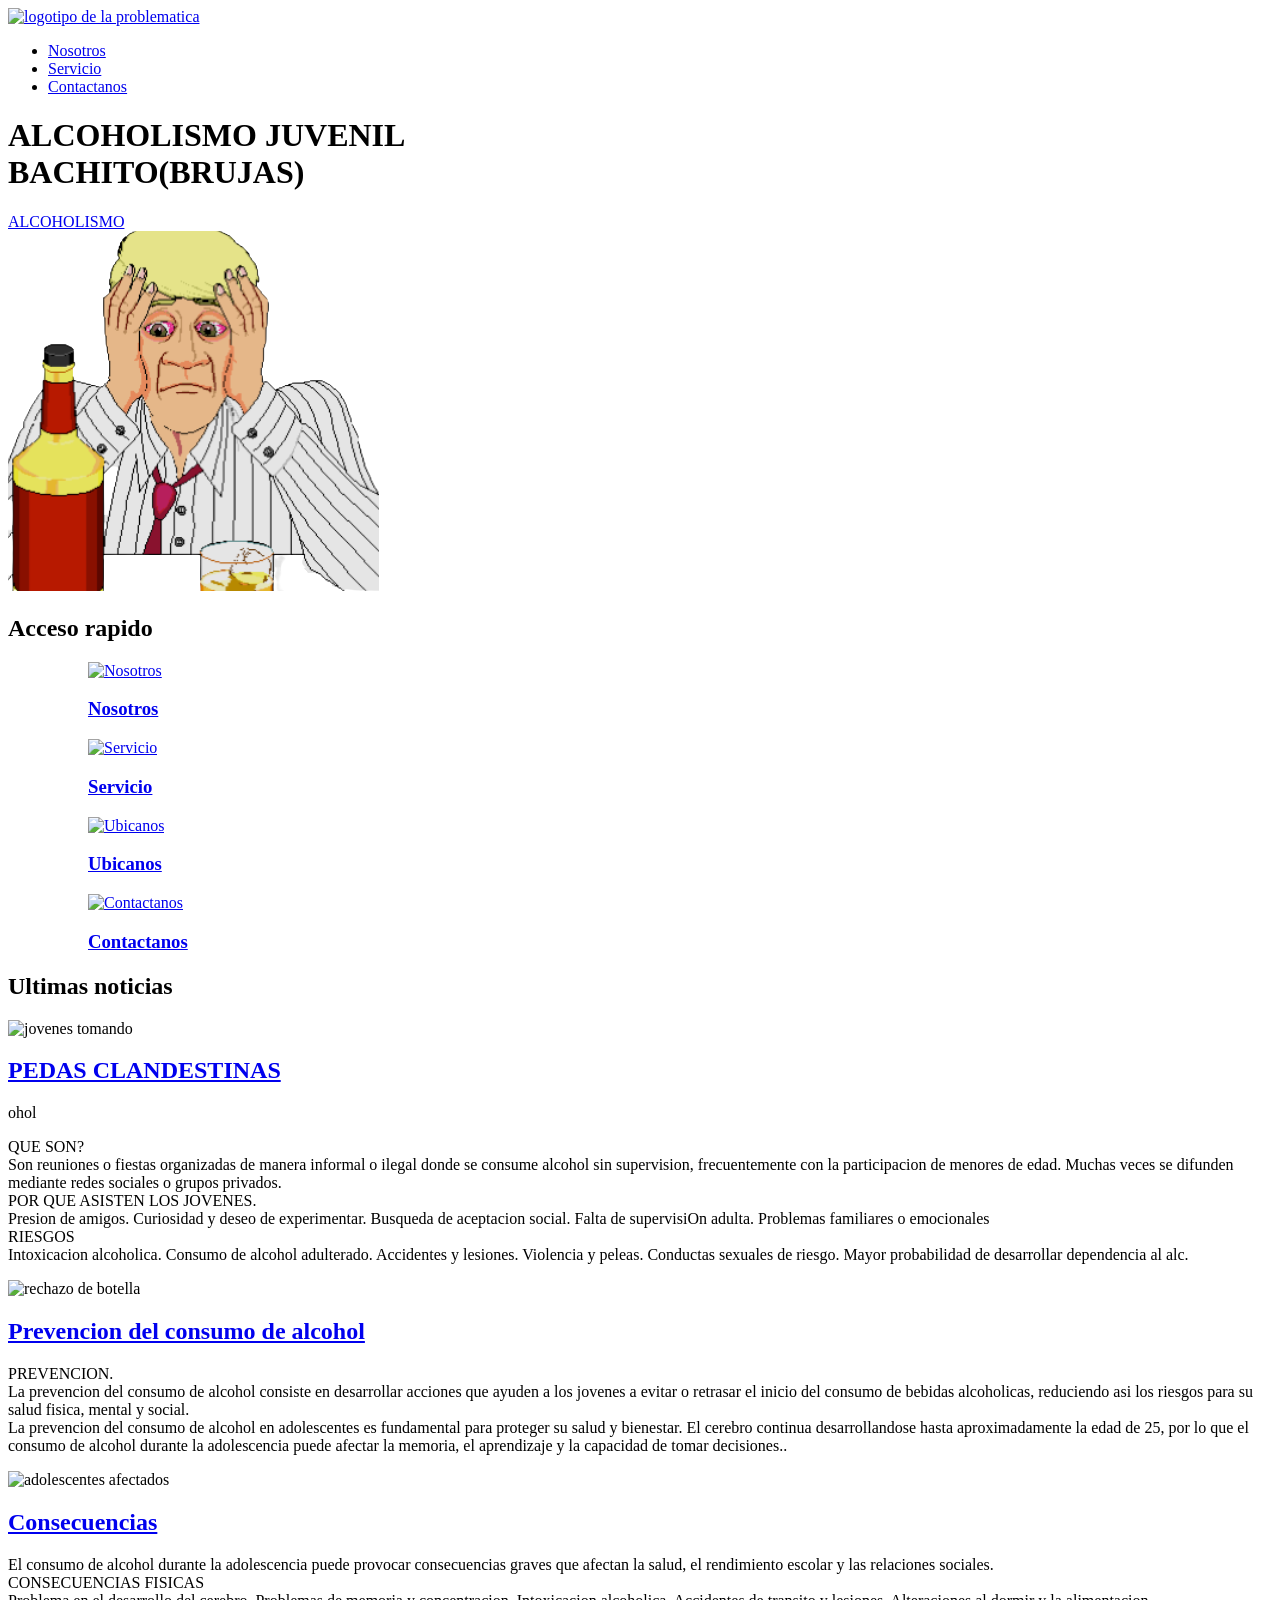
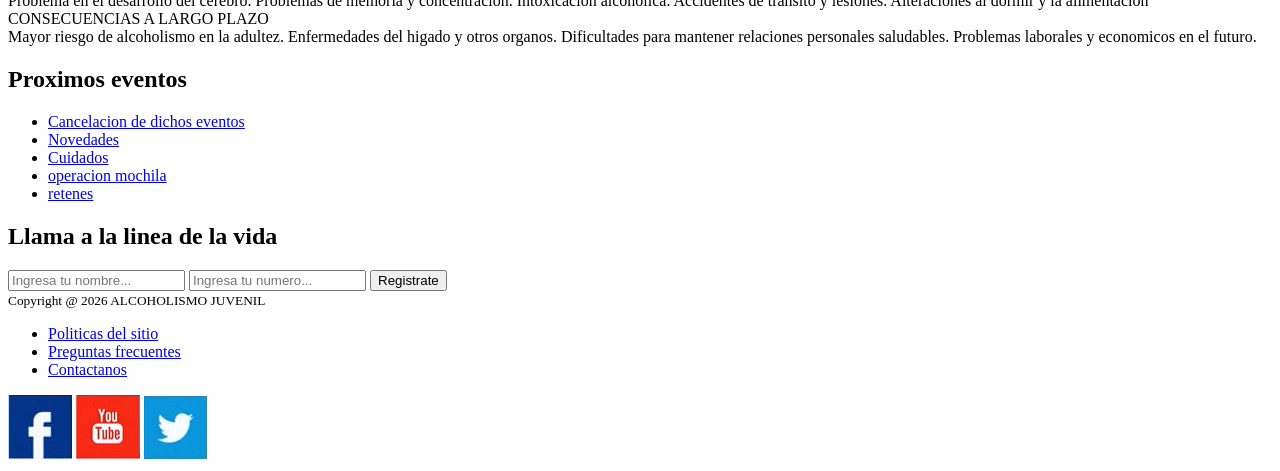
==== index.html @ e849f8ed "Add files via upload" ====
<!DOCTYPE html>
<html lang="es" xmlns:mso="urn:schemas-microsoft-com:office:office" xmlns:msdt="uuid:C2F41010-65B3-11d1-A29F-00AA00C14882">
<head> 
	<meta charset="UTF-8">
	<title>Proyecto final</title>
    <link rel="stylesheet" href="estilo.css">

<!--[if gte mso 9]><xml>
<mso:CustomDocumentProperties>
<mso:xd_Signature msdt:dt="string"></mso:xd_Signature>
<mso:display_urn_x003a_schemas-microsoft-com_x003a_office_x003a_office_x0023_Editor msdt:dt="string">Aplicaci�n de SharePoint</mso:display_urn_x003a_schemas-microsoft-com_x003a_office_x003a_office_x0023_Editor>
<mso:Order msdt:dt="string">2700.00000000000</mso:Order>
<mso:xd_ProgID msdt:dt="string"></mso:xd_ProgID>
<mso:_ExtendedDescription msdt:dt="string"></mso:_ExtendedDescription>
<mso:display_urn_x003a_schemas-microsoft-com_x003a_office_x003a_office_x0023_Author msdt:dt="string">Aplicaci�n de SharePoint</mso:display_urn_x003a_schemas-microsoft-com_x003a_office_x003a_office_x0023_Author>
<mso:ComplianceAssetId msdt:dt="string"></mso:ComplianceAssetId>
<mso:TemplateUrl msdt:dt="string"></mso:TemplateUrl>
<mso:ReferenceId msdt:dt="string"></mso:ReferenceId>
<mso:ContentTypeId msdt:dt="string">0x010100C367F0DF12C37E43A722FA8619CD74CC</mso:ContentTypeId>
<mso:TriggerFlowInfo msdt:dt="string"></mso:TriggerFlowInfo>
<mso:_SourceUrl msdt:dt="string"></mso:_SourceUrl>
<mso:_SharedFileIndex msdt:dt="string"></mso:_SharedFileIndex>
<mso:TaxCatchAll msdt:dt="string"></mso:TaxCatchAll>
<mso:MediaServiceImageTags msdt:dt="string"></mso:MediaServiceImageTags>
<mso:lcf76f155ced4ddcb4097134ff3c332f msdt:dt="string"></mso:lcf76f155ced4ddcb4097134ff3c332f>
</mso:CustomDocumentProperties>
</xml><![endif]-->
</head>
<body>
 <header class="encabezado" role="banner">
 	<div class="contenedor">
 		<a href="https://www.cun.es/enfermedades-tratamientos/enfermedades/alcoholismo" class="logo">
 			<img src="imagen/AA.png" alt="logotipo de la problematica">
 		</a>
 		<nav role ="navigation">
 			<ul>
 				<li><a href="Nosotros.html">Nosotros</a></li>
 				<li><a href="Servicio.html">Servicio</a></li>
 				<li><a href="contactanos2.html">Contactanos</a></li>
 			</ul>
 		</nav>
 	</div>
 </header>
 <!--fin-->
 <div class="presentacion">
 	<div class="contenedor">
 		<div class="introduccion-presentacion">
 			<h1> ALCOHOLISMO JUVENIL <br><span>BACHITO(BRUJAS)</span></h1>
 			<a href="https://pinardelbosque.com.mx/?gad_source=1&gad_campaignid=22047009784&gbraid=0AAAAA-Z6WNnJrx5FIjqWe1QU0HRo7jr_o&gclid=Cj0KCQjwrZTRBhDSARIsAHidYff1F9z69rMuiJJ3lMDeaP2ec4L3ZFsW6q_bIGews-hfWiL8cWAIo5oaAv91EALw_wcB" class="aprender-mas">ALCOHOLISMO</a>
 		</div>
 		<img src="imagen/ttt.png" alt="VENTA DE ALCOHOL">
 	</div>
 </div> 
    <!-- fin de presentacion-->
 <section class="acceso-rapido">
 		<div class="contenedor">
 			<h2>Acceso rapido</h2>
              <ul>
                
 				<figure>
 					<a href="Nosotros.html"><img src="imagen/icono1.jpg" alt="Nosotros"></a>
 					<figcaption><h3><a href="Nosotros.html">Nosotros</a></h3></figcaption>
 				</figure>
 				<figure>
 					<a href="Servicio.html"><img src="imagen/icono2.jpg" alt="Servicio"></a>
 					<figcaption><h3><a href="Servicio.html">Servicio</a></h3></figcaption>
 				</figure>
 				<figure>
 					<a href="Ubicanos.html"><img src="imagen/icono3.jpg" alt="Ubicanos"></a>
 					<figcaption><h3><a href="Ubicanos.html">Ubicanos</a></h3></figcaption>
 				</figure>
 				<figure>
 					<a href="contactanos2.html"><img src="imagen/icono4.jpg" alt="Contactanos"></a>
 					<figcaption><h3><a href="contactanos2.html">Contactanos</a></h3></figcaption>
 				</figure>
                </ul>
 		</div>
 	</section>  
    <!-- ---------fin -->
 	<div class="bloque-contenido">
 		<div class="contenedor">
 			<main class="articulos" role="main">
 				<h2>Ultimas noticias</h2>
 				<article>
 					<img src="imagen/1.png" alt="jovenes tomando">
 					<h1><a href="#">PEDAS CLANDESTINAS</a></h1>
 					ohol<p>QUE SON? <br> Son reuniones o fiestas organizadas de manera informal o ilegal donde se consume alcohol sin supervision, frecuentemente con la participacion de menores de edad. Muchas veces se difunden mediante redes sociales o grupos privados. <br> POR QUE ASISTEN LOS JOVENES.<br>Presion de amigos.
Curiosidad y deseo de experimentar.
Busqueda de aceptacion social.
Falta de supervisiOn adulta.
Problemas familiares o emocionales <br>RIESGOS<br> Intoxicacion alcoholica.
Consumo de alcohol adulterado.
Accidentes y lesiones.
Violencia y peleas.
Conductas sexuales de riesgo.
Mayor probabilidad de desarrollar dependencia al alc.
 					</p>
 				</article>
 				<article>
 					<img src="imagen/12.png" alt="rechazo de botella">
 					<h1><a href="#">Prevencion del consumo de alcohol</a></h1>
 					<p>PREVENCION.<br>La prevencion del consumo de alcohol consiste en desarrollar acciones que ayuden a los jovenes a evitar o retrasar el inicio del consumo de bebidas alcoholicas, reduciendo asi los riesgos para su salud fisica, mental y social.<br> La prevencion del consumo de alcohol en adolescentes es fundamental para proteger su salud y bienestar. El cerebro continua desarrollandose hasta aproximadamente la edad de 25, por lo que el consumo de alcohol durante la adolescencia puede afectar la memoria, el aprendizaje y la capacidad de tomar decisiones..
 					</p>
 				</article>
 				<article>
 					<img src="imagen/captura.png" alt="adolescentes afectados">
 					<h1><a href="#">Consecuencias</a></h1>
 					<p>El consumo de alcohol durante la adolescencia puede provocar consecuencias graves que afectan la salud, el rendimiento escolar y las relaciones sociales.<br>CONSECUENCIAS FISICAS <br>Problema en el desarrollo del cerebro.
Problemas de memoria y concentracion.
Intoxicacion alcoholica.
Accidentes de transito y lesiones.
Alteraciones al dormir y la alimentacion <br> CONSECUENCIAS A LARGO PLAZO <br>Mayor riesgo de alcoholismo en la adultez.
Enfermedades del higado y otros organos.
Dificultades para mantener relaciones personales saludables.
Problemas laborales y economicos en el futuro.
 					</p>
 				</article>
 			</main>
            <aside class="complementario" role="complementary">
         <h2>Proximos eventos</h2>
         <ul>
            <li><a href="https://www.secgob.cdmx.gob.mx/comunicacion/nota/BOL-SECGOB-008-2026">Cancelacion de dichos eventos</a></li>
            <li><a href="https://www.milenio.com/temas/alcoholismo">Novedades </a></li>
            <li><a href="https://www.niaaa.nih.gov/publications/brochures-and-fact-sheets/treatment-alcohol-problems-finding-and-getting-help-spanish">Cuidados </a></li>
            <li><a href="https://www.ssc.cdmx.gob.mx/comunicacion/nota/102-con-el-reforzamiento-del-operativo-mochila-segura-se-visitaron-8-mil-270-escuelas-de-la-cdmx">operacion mochila</a></li>
            <li><a href="https://hermosillocomovamos.org/2024/10/29/le-gusta-tomar-y-manejar-esto-le-puede-interesar/">retenes </a></li>
         </ul>
      </aside>
     </div>
 	</div> 
<!-- FIN DE BLOQUE-CONTENIDO -->
<section class="suscripcion">
    <div class="contenedor">
        <h2> Llama a la linea de la vida</h2>
        <form action="https://formspree.io/f/xjgqwpwz"
  method="POST">
            <input type="text" name="nombre" placeholder="Ingresa tu nombre..." required>
            <input type="telefono" name="telefono" placeholder="Ingresa tu numero..." required>
            <input type="submit" name="valor" value="Registrate">
        </form>
    </div>
</section> <!-- FIN SUSCRIPCION -->
<footer class="piedepagina" role="contentinfo">
    <div class="contenedor">
        <small>Copyright @ 2026 ALCOHOLISMO JUVENIL</small>
        <nav>
            <ul>
                <li><a href="#">Politicas del sitio</a></li>
                <li><a href="#">Preguntas frecuentes</a></li>
                <li><a href="#">Contactanos</a></li>
            </ul>
        </nav>
    </div>
</footer>
           <!--  fin pie de pagina  -->
<div class="social">
    <a href="https://www.facebook.com/?locale=es_LA" title="FaceBook"><img src="imagen/face.jpg" alt="facebook"></a>
    <a href="https://www.youtube.com/?app=desktop&hl=es" title="Youtube"><img src="imagen/you.jpg" alt="youtube"></a>
    <a href="https://x.com/?lang=es" title="twitter"><img src="imagen/twit.jpg" alt="twitter"></a>
</div>
  <!--  fin social -->
</body>
</html>
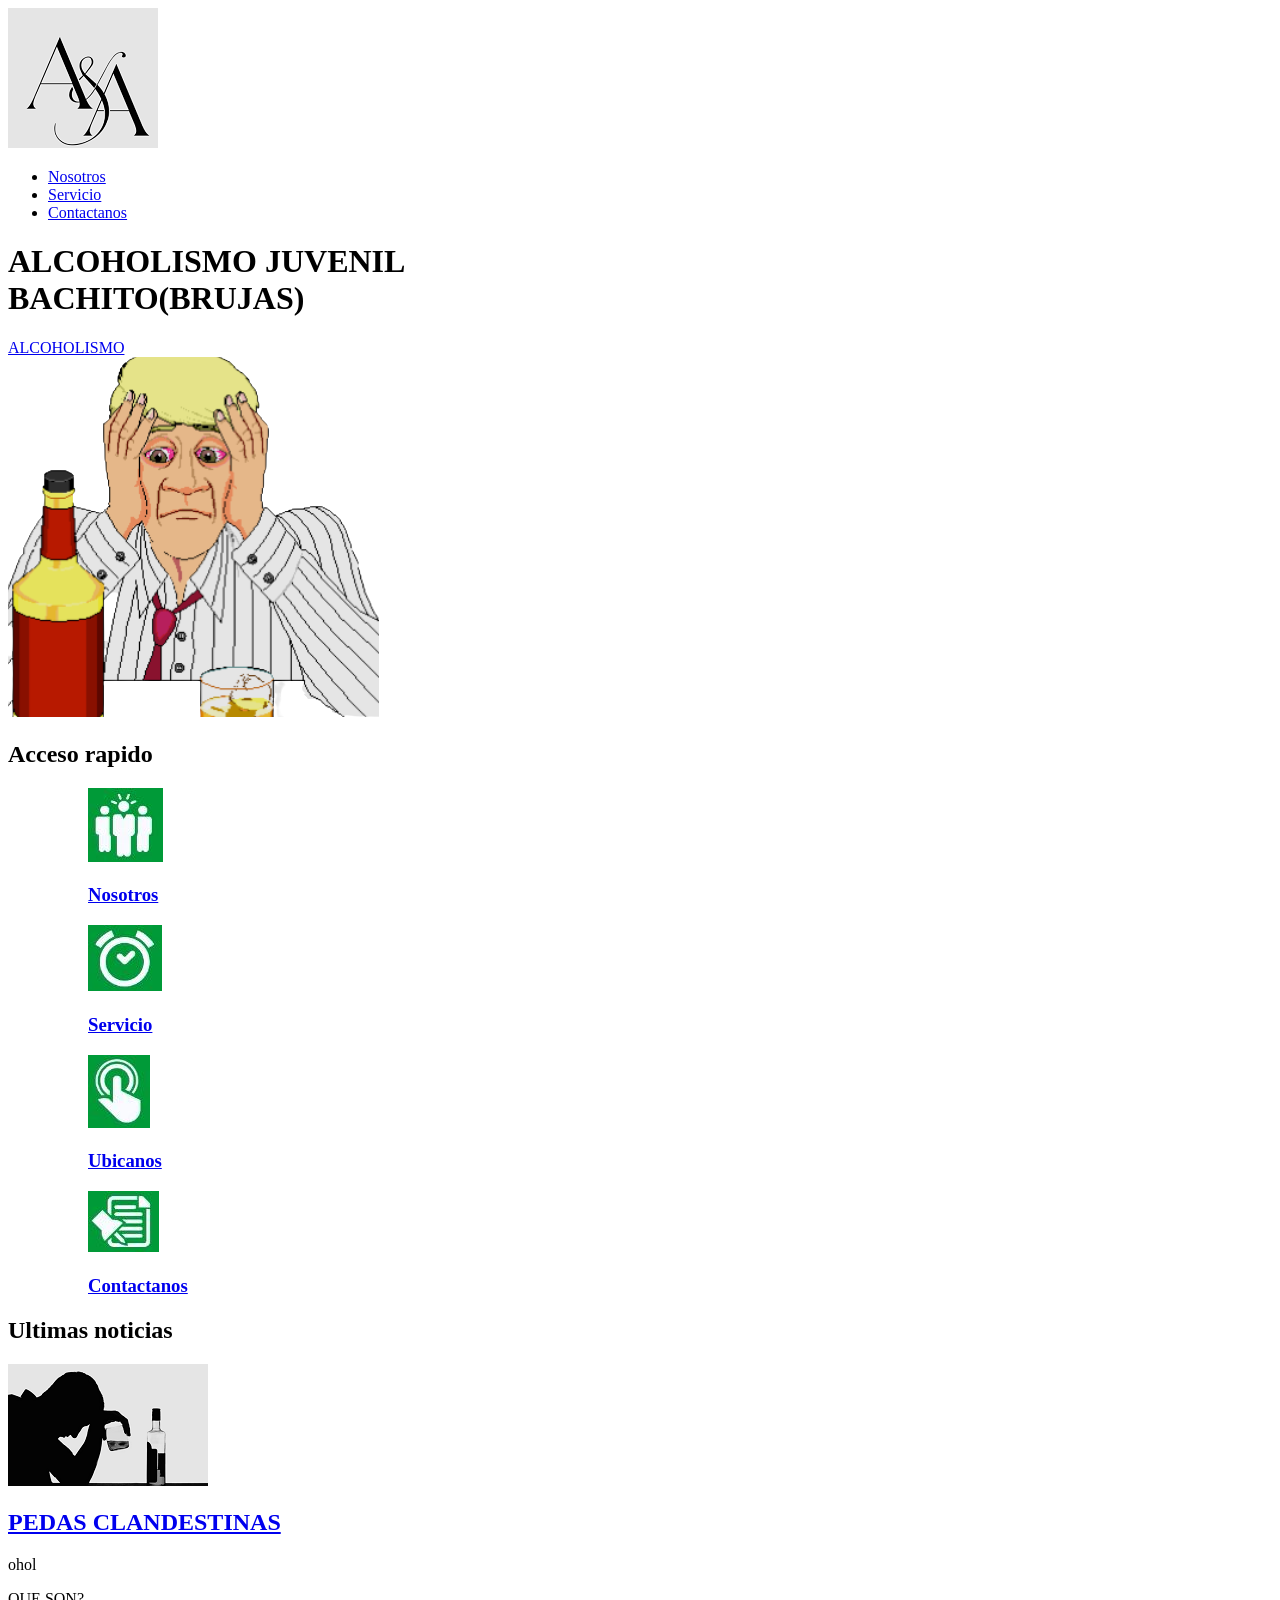
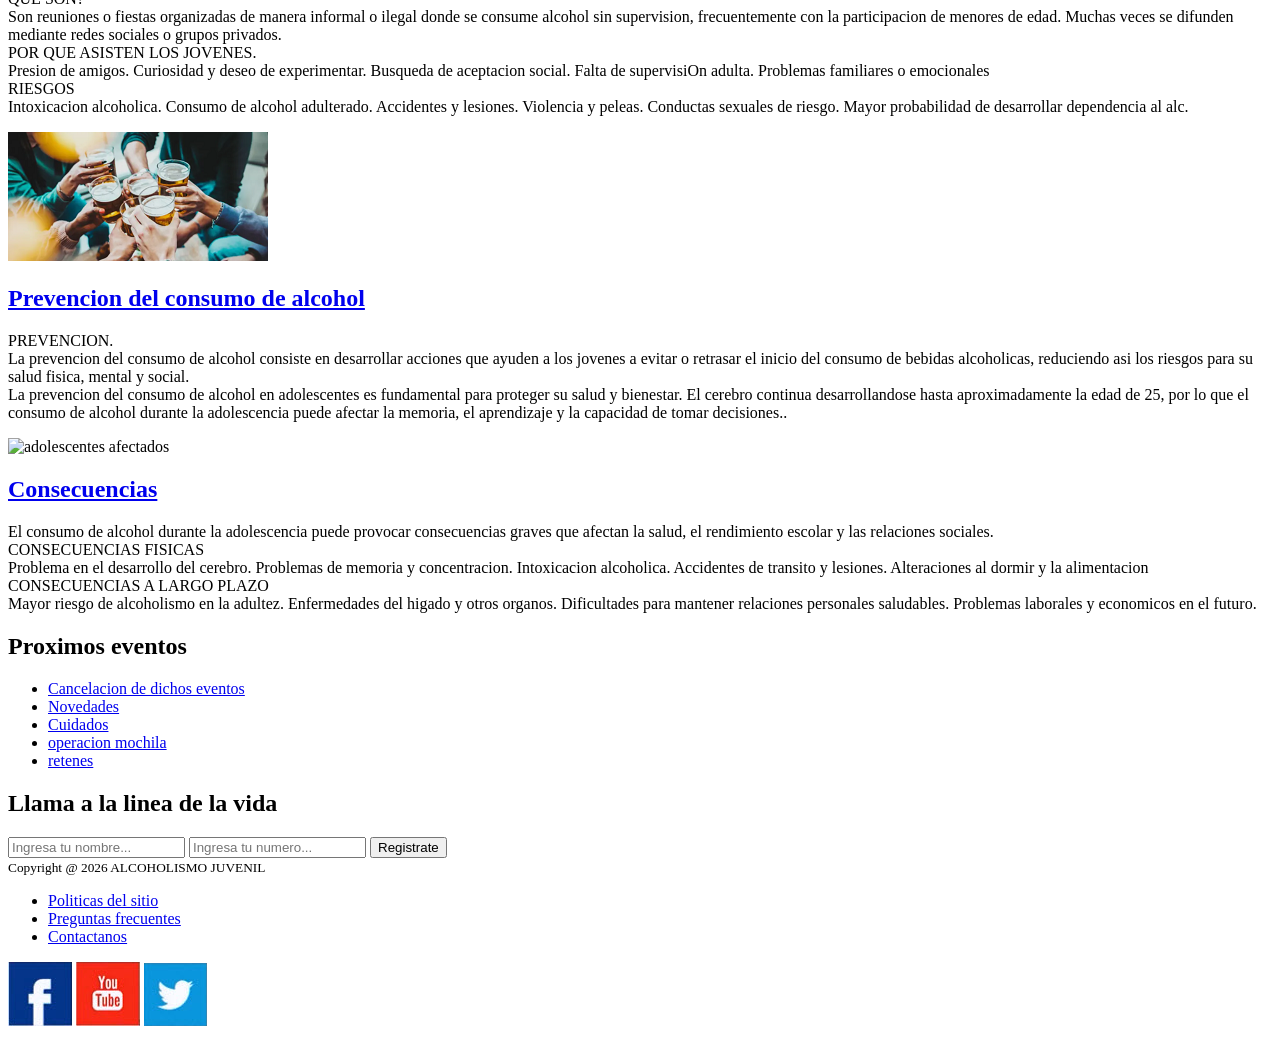
==== commit 1c81afb2: "Update image file extensions to uppercase Replaced all occurrences of lowercase image file extension" ====
--- a/index.html
+++ b/index.html
@@ -8,11 +8,11 @@
 <!--[if gte mso 9]><xml>
 <mso:CustomDocumentProperties>
 <mso:xd_Signature msdt:dt="string"></mso:xd_Signature>
-<mso:display_urn_x003a_schemas-microsoft-com_x003a_office_x003a_office_x0023_Editor msdt:dt="string">Aplicaci�n de SharePoint</mso:display_urn_x003a_schemas-microsoft-com_x003a_office_x003a_office_x0023_Editor>
+<mso:display_urn_x003a_schemas-microsoft-com_x003a_office_x003a_office_x0023_Editor msdt:dt="string">Aplicación de SharePoint</mso:display_urn_x003a_schemas-microsoft-com_x003a_office_x003a_office_x0023_Editor>
 <mso:Order msdt:dt="string">2700.00000000000</mso:Order>
 <mso:xd_ProgID msdt:dt="string"></mso:xd_ProgID>
 <mso:_ExtendedDescription msdt:dt="string"></mso:_ExtendedDescription>
-<mso:display_urn_x003a_schemas-microsoft-com_x003a_office_x003a_office_x0023_Author msdt:dt="string">Aplicaci�n de SharePoint</mso:display_urn_x003a_schemas-microsoft-com_x003a_office_x003a_office_x0023_Author>
+<mso:display_urn_x003a_schemas-microsoft-com_x003a_office_x003a_office_x0023_Author msdt:dt="string">Aplicación de SharePoint</mso:display_urn_x003a_schemas-microsoft-com_x003a_office_x003a_office_x0023_Author>
 <mso:ComplianceAssetId msdt:dt="string"></mso:ComplianceAssetId>
 <mso:TemplateUrl msdt:dt="string"></mso:TemplateUrl>
 <mso:ReferenceId msdt:dt="string"></mso:ReferenceId>
@@ -30,7 +30,7 @@
  <header class="encabezado" role="banner">
  	<div class="contenedor">
  		<a href="https://www.cun.es/enfermedades-tratamientos/enfermedades/alcoholismo" class="logo">
- 			<img src="imagen/AA.png" alt="logotipo de la problematica">
+ 			<img src="imagen/AA.PNG" alt="logotipo de la problematica">
  		</a>
  		<nav role ="navigation">
  			<ul>
@@ -58,19 +58,19 @@
               <ul>
                 
  				<figure>
- 					<a href="Nosotros.html"><img src="imagen/icono1.jpg" alt="Nosotros"></a>
+ 					<a href="Nosotros.html"><img src="imagen/icono1.JPG" alt="Nosotros"></a>
  					<figcaption><h3><a href="Nosotros.html">Nosotros</a></h3></figcaption>
  				</figure>
  				<figure>
- 					<a href="Servicio.html"><img src="imagen/icono2.jpg" alt="Servicio"></a>
+ 					<a href="Servicio.html"><img src="imagen/icono2.JPG" alt="Servicio"></a>
  					<figcaption><h3><a href="Servicio.html">Servicio</a></h3></figcaption>
  				</figure>
  				<figure>
- 					<a href="Ubicanos.html"><img src="imagen/icono3.jpg" alt="Ubicanos"></a>
+ 					<a href="Ubicanos.html"><img src="imagen/icono3.JPG" alt="Ubicanos"></a>
  					<figcaption><h3><a href="Ubicanos.html">Ubicanos</a></h3></figcaption>
  				</figure>
  				<figure>
- 					<a href="contactanos2.html"><img src="imagen/icono4.jpg" alt="Contactanos"></a>
+ 					<a href="contactanos2.html"><img src="imagen/icono4.JPG" alt="Contactanos"></a>
  					<figcaption><h3><a href="contactanos2.html">Contactanos</a></h3></figcaption>
  				</figure>
                 </ul>
@@ -82,7 +82,7 @@
  			<main class="articulos" role="main">
  				<h2>Ultimas noticias</h2>
  				<article>
- 					<img src="imagen/1.png" alt="jovenes tomando">
+ 					<img src="imagen/1.PNG" alt="jovenes tomando">
  					<h1><a href="#">PEDAS CLANDESTINAS</a></h1>
  					ohol<p>QUE SON? <br> Son reuniones o fiestas organizadas de manera informal o ilegal donde se consume alcohol sin supervision, frecuentemente con la participacion de menores de edad. Muchas veces se difunden mediante redes sociales o grupos privados. <br> POR QUE ASISTEN LOS JOVENES.<br>Presion de amigos.
 Curiosidad y deseo de experimentar.
@@ -97,13 +97,13 @@
  					</p>
  				</article>
  				<article>
- 					<img src="imagen/12.png" alt="rechazo de botella">
+ 					<img src="imagen/12.PNG" alt="rechazo de botella">
  					<h1><a href="#">Prevencion del consumo de alcohol</a></h1>
  					<p>PREVENCION.<br>La prevencion del consumo de alcohol consiste en desarrollar acciones que ayuden a los jovenes a evitar o retrasar el inicio del consumo de bebidas alcoholicas, reduciendo asi los riesgos para su salud fisica, mental y social.<br> La prevencion del consumo de alcohol en adolescentes es fundamental para proteger su salud y bienestar. El cerebro continua desarrollandose hasta aproximadamente la edad de 25, por lo que el consumo de alcohol durante la adolescencia puede afectar la memoria, el aprendizaje y la capacidad de tomar decisiones..
  					</p>
  				</article>
  				<article>
- 					<img src="imagen/captura.png" alt="adolescentes afectados">
+ 					<img src="imagen/captura.PNG" alt="adolescentes afectados">
  					<h1><a href="#">Consecuencias</a></h1>
  					<p>El consumo de alcohol durante la adolescencia puede provocar consecuencias graves que afectan la salud, el rendimiento escolar y las relaciones sociales.<br>CONSECUENCIAS FISICAS <br>Problema en el desarrollo del cerebro.
 Problemas de memoria y concentracion.
@@ -160,4 +160,4 @@
 </div>
   <!--  fin social -->
 </body>
-</html>+</html>
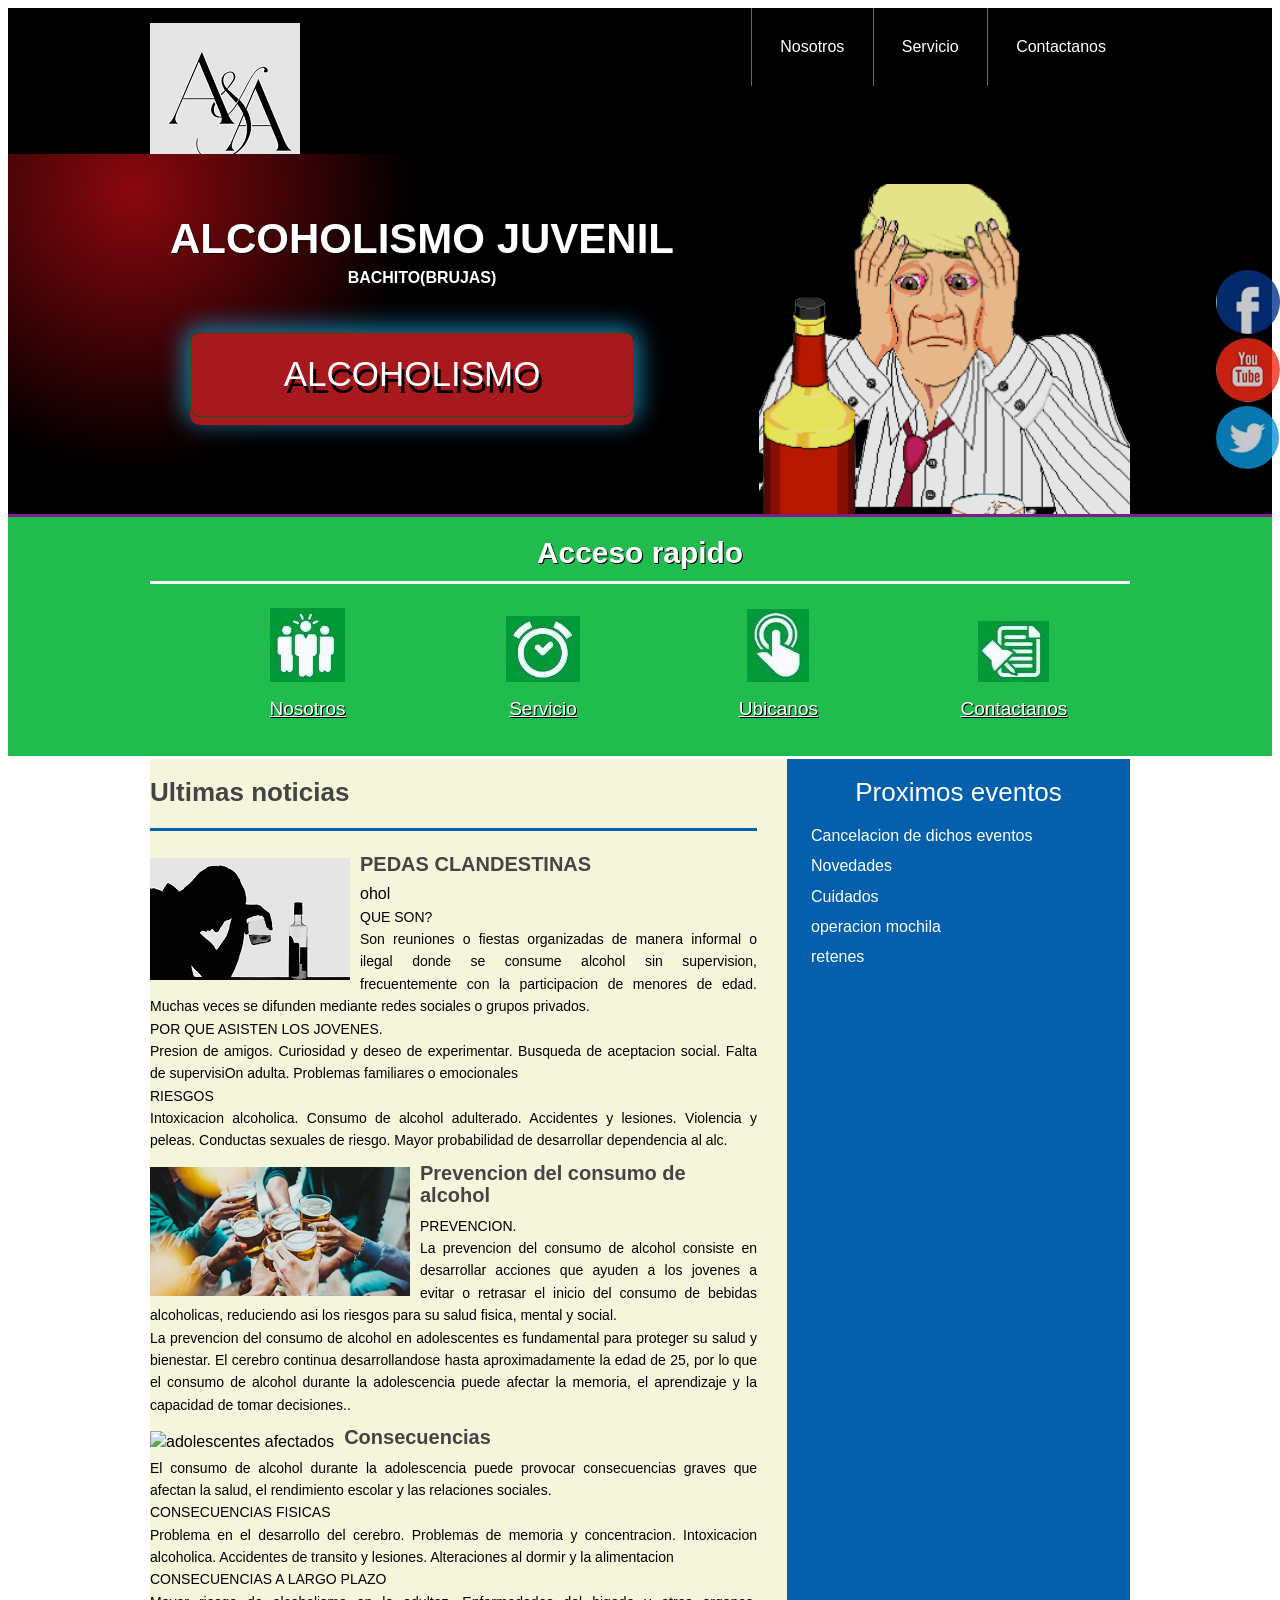
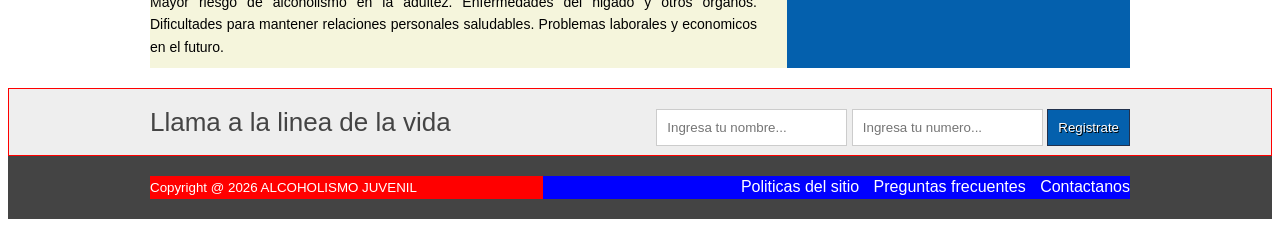
==== commit 45225d9d: "Fix HTML formatting and structure" ====
--- a/index.html
+++ b/index.html
@@ -36,7 +36,7 @@
  			<ul>
  				<li><a href="Nosotros.html">Nosotros</a></li>
  				<li><a href="Servicio.html">Servicio</a></li>
- 				<li><a href="contactanos2.html">Contactanos</a></li>
+ 				<li><a href="Contactanos2.html">Contactanos</a></li>
  			</ul>
  		</nav>
  	</div>
--- a/estilo.css
+++ b/estilo.css
@@ -0,0 +1,298 @@
+*{
+box-sizing:border-box;
+}
+body{
+font-size:16px;
+font-family: arial,helveltica,sans-serif;
+line-height: 1.4em; 
+}
+
+.contenedor{
+    width: 980px;
+    margin: 0 auto;
+}
+
+.encabezado{ 
+background: #000000; 
+overflow: hidden;
+}
+.logo{
+    float: left;
+   position: relative;
+    top: 15px; 
+}
+.encabezado nav{ 
+float: right; 
+}
+.encabezado nav ul{ 
+margin: 0;
+padding: 0;
+list-style: none;
+}
+.encabezado nav ul li{ 
+display: inline-block;
+/*background: red;*/
+margin-right: -4px;
+}
+.encabezado nav ul li a{ 
+display: block;
+color: #fff;
+padding: 28px;
+border-left: 1px solid #696969;
+text-decoration: none;
+}
+/*cambio de color*/
+.encabezado nav ul li a:hover{ 
+background: #575757;
+}
+/*------------------------------------
+PRESENTACION
+-------------------------------------*/ 
+.presentacion{
+  /*background: yellow;*/
+  background: radial-gradient(280px at 10% 10%, #8A080E, #000000);
+  overflow: hidden;
+  border-bottom: 3px solid #86188F
+; 
+}  
+.introduccion-presentacion{
+    float: left;
+}
+.introduccion-presentacion h1{
+    color: #fff;
+    font-size: 2.625em;  /*16px  1em  42px  ?*/
+    text-shadow: 1px 1px 0px #090909;
+    text-align: center;
+    margin-top: 70px;
+    margin-bottom: 40px;
+    margin-left: 20px;
+   line-height: 0.7em; /*interlineado  */
+} 
+.introduccion-presentacion h1 span{
+    color: #fff;
+    font-size: 0.38em; /*42px = 2.62em 16px = ? =0.38*/
+}
+/*------------aprender------------mas*/
+a.aprender-mas{
+    font-size: 2.1875em;
+    border: 1px solid #0d5c25;
+    padding: 30px 50px;
+    /*background: yellow;*/
+    display: block;
+    text-align: center;
+    margin: 10px 40px;
+    color: #fff;
+    text-decoration: none;
+    text-shadow: 3px 7px 0 #000;
+    border-radius: 10px;
+    background: linear-gradient(to top, #A8191D, #A8191D);
+    box-shadow: 0 8px 0 0 #A8191D,
+                0 0 25px 5px #197FA8;
+} 
+a.aprender-mas:hover{
+    box-shadow: 0 0 25px 5px #000;
+}
+.presentacion img{
+    float: right;
+    position: relative;
+    top: 30px;
+}
+/*****************************************************************
+/*------------Acceso-rapido------------*/
+.acceso-rapido{
+    background: #21bc4e;
+    overflow: hidden;
+    border-bottom: 3px solid #fff;
+}
+.acceso-rapido h2 {
+    color: #fff;
+    font-size: 1.87em;
+    text-shadow: 1px 1px 0 #000;
+    text-align: center;
+    border-bottom: 3px solid #fff;
+    padding-bottom: 16px;
+}
+.acceso-rapido figure{
+    display: inline-block;
+    text-align: center;
+    width: 25%;
+    margin: 0 -4px 0 0;
+    padding: 0px;
+}
+.acceso-rapido h3{
+   font-size: 1.1875em;
+    margin-top: 9px;
+    margin-bottom: 20px; 
+}
+.acceso-rapido h3 a{
+    color: #fff;
+    text-shadow: 1px 1px 0 #000;
+    font-weight: normal;
+}
+.acceso-rapido h3 a:hover{
+    text-decoration: none;
+}
+/*---------bloque contenido----------*/
+.bloque-contenido{
+    overflow: hidden; /*2
+    margin-top: 25px; /** complemenatario 6  **/
+}
+.bloque-contenido .contenedor{  /*3**/
+    display: table;  */
+}
+.articulos { /** 1 **/
+    /*float: left;  /*elim 3 */
+    background: beige;
+    width: 65%; /*elimi  3*/
+  display: table-cell;  /*3*/
+  padding-right: 30px; /* 4*/
+}
+.articulos article{  /* 10   */
+    margin-bottom: 10px;
+}
+.articulos h2{  /**4**/
+    color: #444444;
+    font-size: 1.625em;
+    border-bottom: 3px solid #0460ad;
+    padding-bottom: 25px;
+}
+.articulos img{  /**5**/
+    float: left;
+    margin-right: 10px;
+    position: relative; /*  10  */
+    top: 5px;           /*   10 */
+}
+.articulos article h1{  /**6**/
+    font-size: 1.25em;  /*20/16 = 1.25em*/
+    /*margin: 0; ** 8  *** quitar 8 poner 9*/
+    margin: 8px 0 8px 0;  /*** 9 ****/
+}
+.articulos article h1 a{  /**7**/ 
+    color: #444444;  /*HTML incluir href*/
+    text-decoration: none;
+}
+.articulos article h1 a:hover{  /**8**/ 
+    text-decoration: underline;
+}
+.articulos article p{  /** 9 **/ 
+    margin: 0;
+    text-align: justify;
+    font-size: 0.875em; /*** 14/16 = 0.875 ***/
+}
+.complementario{    /*   1  */
+    background: #0460ad;
+    width: 35%; 
+    display: table-cell; 
+    padding: 0 20px 20 px; /***2**laterales sup e inf*/
+}
+.complementario h2{   /** 2  **/
+    font-size: 1.625em;  /* 26/16 em*/ 
+    color: #fff;
+    font-weight: normal;
+    text-align: center;
+}
+.complementario ul{   /** 3  **/
+    margin: 0;
+    padding: 0;
+    list-style: none;
+}
+.complementario ul li{ /*** 4 ***/
+    background: url("imagen/icon.png") no-repeat left center;
+    padding-left: 24px;
+    margin-bottom: 8px;
+}
+.complementario ul li a{ /*** 5 ***/
+    color: #fff;
+    text-decoration: none;
+}
+.complementario ul li a:hover{ /*** 6 ***/
+    color: red;
+    text-decoration: underline; /* ir a bloque-conteniodo*/
+}
+/***********************************************************************/
+/************** suscripcion */
+.suscripcion{  /**1***/
+    overflow: hidden;
+    border: 1px solid red;  /**2 *** elim**/
+    background: #eeeeee;   /***2***/
+    margin-top: 20PX;  /*** 2  B  ****/
+}
+.suscripcion h2{ /***2***/
+    float: left;
+    font-size: 1.625em; /*26/16  */
+    color: #444444;
+    font-weight: normal;
+}
+.suscripcion form{  /***2***/
+    float: right;
+    position: relative; /** 2 a ***/
+    top: 20px;   /***  2  a   ****/
+}
+.suscripcion form input{   /***3  ***/
+    border: 1px solid #cccccc;
+    padding: 10px;
+}
+.suscripcion form input[type="submit"]{ /*** 4   ***/
+    border: 1px solid #22314d;
+    padding: 10px;
+    background: #0460ad;
+    color: #fff;
+    text-shadow: 1px 1px 0 #000;
+    box-shadow: 0 -1px 0px 0 #93badc insert;
+}
+.suscripcion form input[type="submit"]:hover{ /*** 5   ***/
+    background: #21bc4d;
+}
+/***********pie de pagina**************/
+.piedepagina{   /**1 **/
+    background: #444444;
+    padding: 20px 0; /*** 7  c  */
+}
+.piedepagina .contenedor{   /**2  **/
+    display: table;
+}
+.piedepagina small{  /***3  ***/
+    display: table-cell;
+    background: red;  /*  elim  7 a **/
+    color: #fff;  /** 4 **/
+}
+.piedepagina nav{ /**** 4  ***/
+    display: table-cell;
+    background: blue;  /*** elim 7 b ***/
+    text-align: right; /***6  **/
+}
+.piedepagina nav ul{ /**** 5 ***/
+    margin: 0;
+    padding: 0;
+    list-style: none;
+}
+.piedepagina nav ul li{ /**** 6 ***/
+    display: inline-block;
+    padding-left: 10px;  /** 7  d ****/
+}
+.piedepagina nav ul li a{ /**** 7 ***/
+    color: #fff;
+    text-decoration: none;
+}
+.piedepagina nav ul li a:hover{ /**** 7 ***/
+    color: #ffff00;
+    text-decoration: underline;
+}
+/*************Redes sociales***************/
+.social{
+    position: fixed;
+    top: 30%;
+    right: 0;
+}
+.social a{
+    display: block;
+    margin-bottom: 4px;
+    opacity: 0.8;
+}
+.social a:hover{
+    opacity: 1;
+}
+.social img{
+    border-radius: 50%;
+    display: block;
+}
